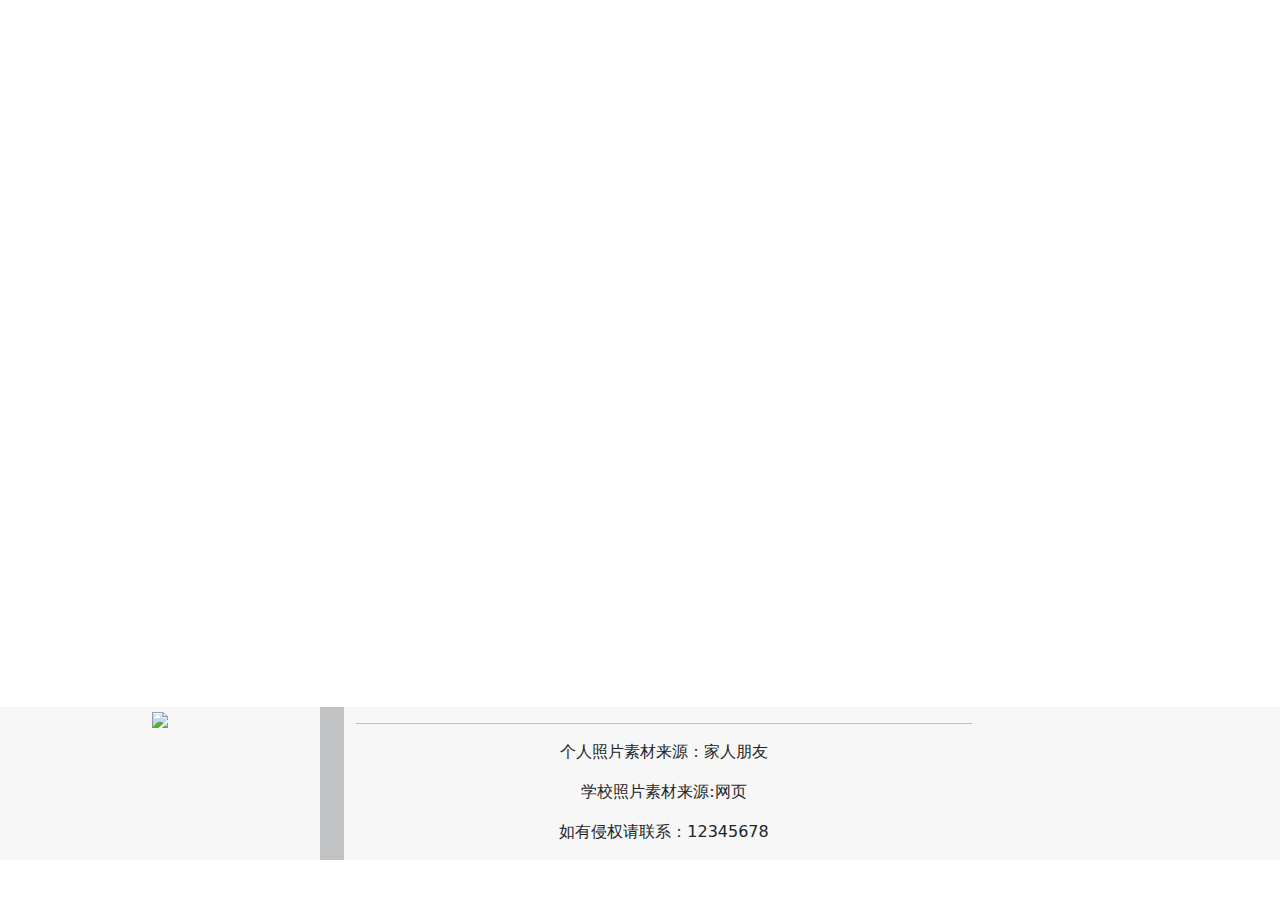
==== midwork/mylife.html @ baeafd00 "Update mylife.html" ====
<!doctype html>
<html lang="en">
  <head>
    <meta charset="utf-8">
    <meta name="viewport" content="width=device-width, initial-scale=1">
    <title>个人轨迹</title>
    <link href="https://cdn.jsdelivr.net/npm/bootstrap@5.3.3/dist/css/bootstrap.min.css" rel="stylesheet" integrity="sha384-QWTKZyjpPEjISv5WaRU9OFeRpok6YctnYmDr5pNlyT2bRjXh0JMhjY6hW+ALEwIH" crossorigin="anonymous">
  </head>
  <body>

<script src="https://cdn.jsdelivr.net/npm/bootstrap@5.3.3/dist/js/bootstrap.bundle.min.js" 
      integrity="sha384-YvpcrYf0tY3lHB60NNkmXc5s9fDVZLESaAA55NDzOxhy9GkcIdslK1eN7N6jIeHz" crossorigin="anonymous"></script>
<iframe src="https://uploads.knightlab.com/storymapjs/1eb8a98efc57157ee7af73671bb338cb/mylife/draft.html" frameborder="0" 
  width="100%" height="650"></iframe>

<footer style="border-block-start: 0.2rem; margin:50px 0 0 0;">
<div class="container-fluid" style="background-color:#f7f7f7;">
<div class="row text-center">
<div class="col-3">
<img src="https://img.zcool.cn/community/01ff02554540550000019ae9b81d5b.jpg@1280w_1l_2o_100sh.jpg">
</div>
<div class="vr"></div>
<div class="col-6">
  <hr>
  <p>个人照片素材来源：家人朋友</p>
  <p>学校照片素材来源:网页</p>
  <p>如有侵权请联系：12345678</p>
</div>
<div class="col-3"></div>

</div>
</footer>


  </body>
</html>
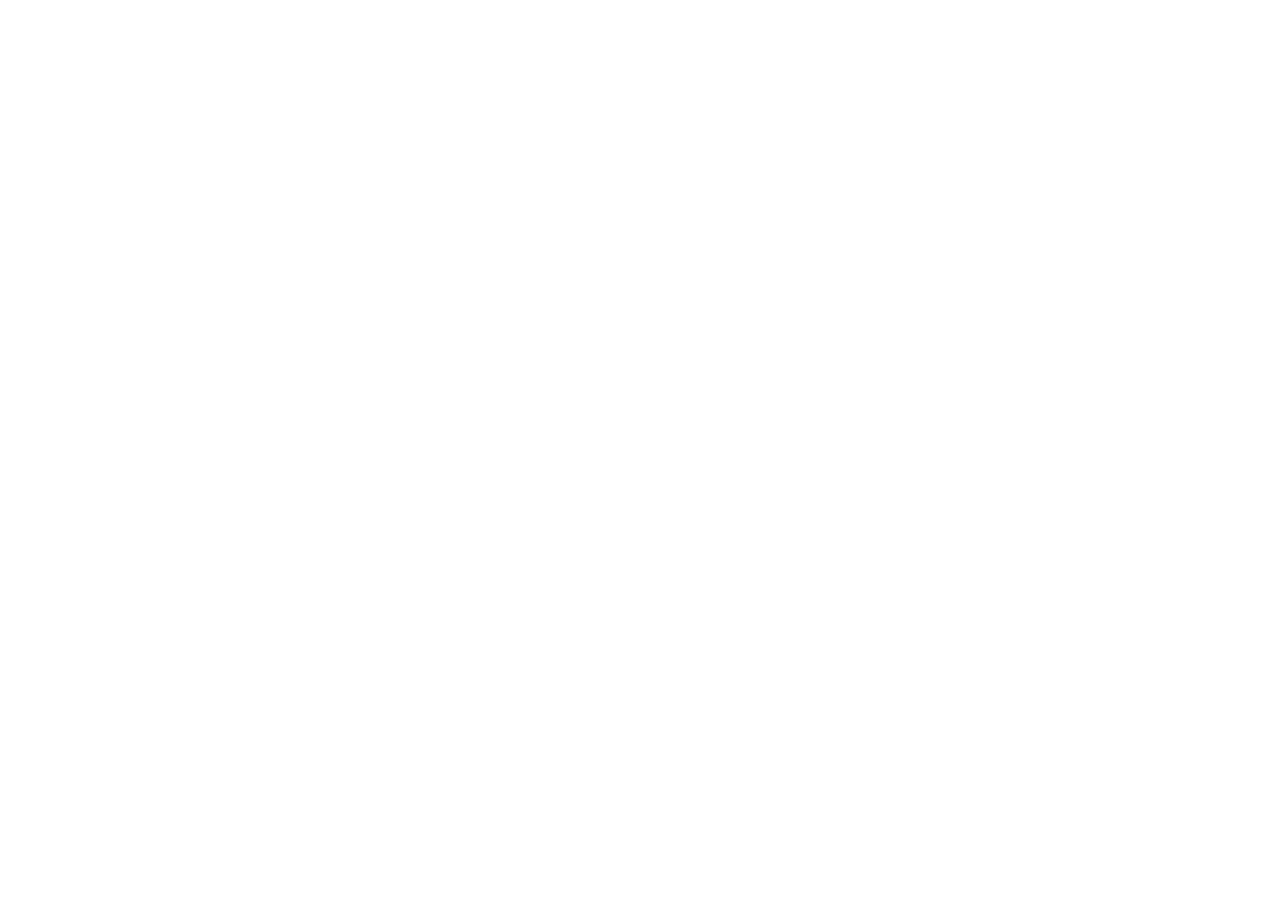
==== commit 46aa58da: "Update mylife.html" ====
--- a/midwork/mylife.html
+++ b/midwork/mylife.html
@@ -8,28 +8,8 @@
   </head>
   <body>
 
-<script src="https://cdn.jsdelivr.net/npm/bootstrap@5.3.3/dist/js/bootstrap.bundle.min.js" 
-      integrity="sha384-YvpcrYf0tY3lHB60NNkmXc5s9fDVZLESaAA55NDzOxhy9GkcIdslK1eN7N6jIeHz" crossorigin="anonymous"></script>
-<iframe src="https://uploads.knightlab.com/storymapjs/1eb8a98efc57157ee7af73671bb338cb/mylife/draft.html" frameborder="0" 
-  width="100%" height="650"></iframe>
-
-<footer style="border-block-start: 0.2rem; margin:50px 0 0 0;">
-<div class="container-fluid" style="background-color:#f7f7f7;">
-<div class="row text-center">
-<div class="col-3">
-<img src="https://img.zcool.cn/community/01ff02554540550000019ae9b81d5b.jpg@1280w_1l_2o_100sh.jpg">
-</div>
-<div class="vr"></div>
-<div class="col-6">
-  <hr>
-  <p>个人照片素材来源：家人朋友</p>
-  <p>学校照片素材来源:网页</p>
-  <p>如有侵权请联系：12345678</p>
-</div>
-<div class="col-3"></div>
-
-</div>
-</footer>
+    <script src="https://cdn.jsdelivr.net/npm/bootstrap@5.3.3/dist/js/bootstrap.bundle.min.js" integrity="sha384-YvpcrYf0tY3lHB60NNkmXc5s9fDVZLESaAA55NDzOxhy9GkcIdslK1eN7N6jIeHz" crossorigin="anonymous"></script>
+<iframe src="https://uploads.knightlab.com/storymapjs/1eb8a98efc57157ee7af73671bb338cb/mylife/draft.html" frameborder="0" width="100%" height="650"></iframe>
 
 
   </body>
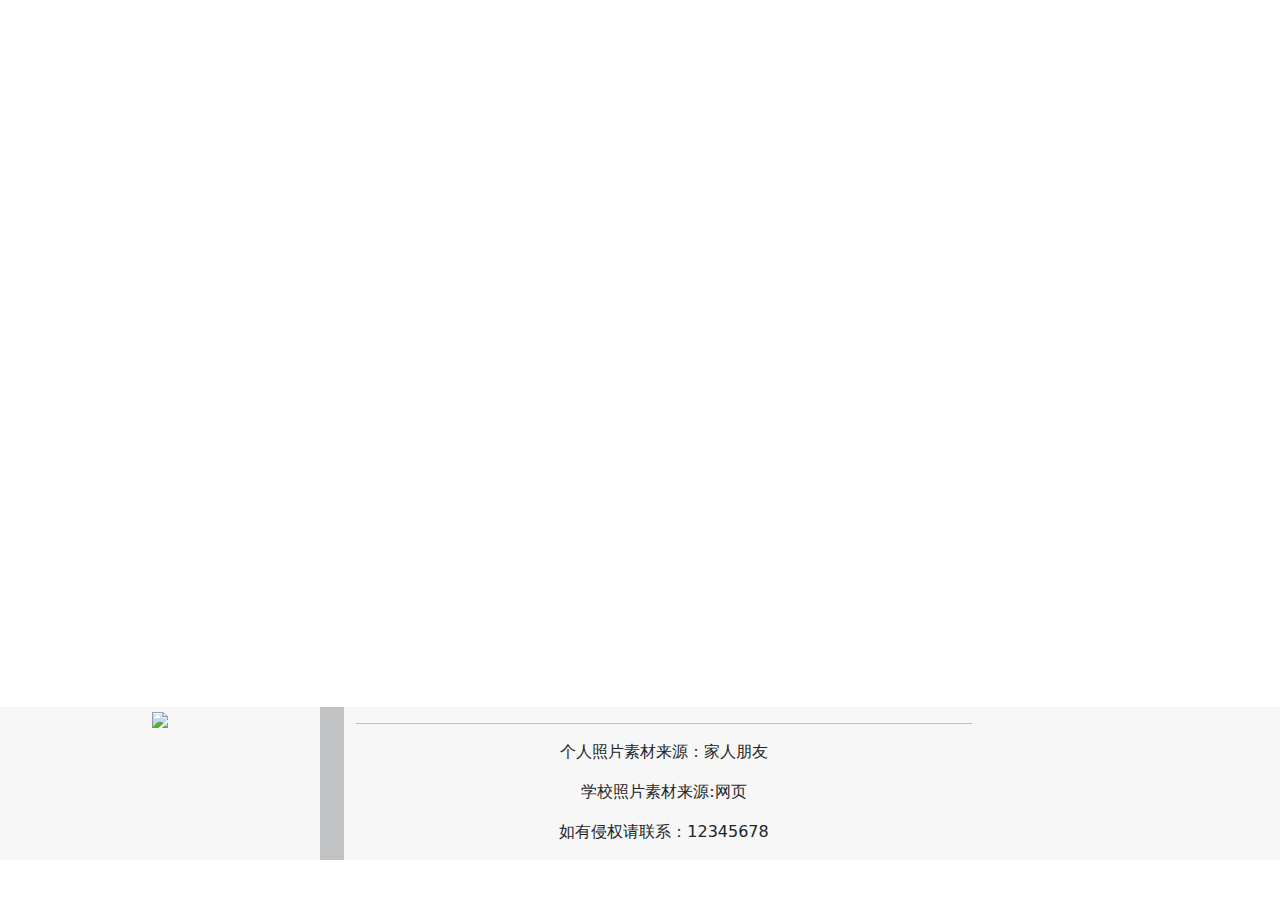
==== commit b56f6e62: "Merge baeafd0078287f4b452d33339293156612dfcfca into 46aa58da44f29775e99790f718c551ba4ecf2dda" ====
--- a/midwork/mylife.html
+++ b/midwork/mylife.html
@@ -8,8 +8,28 @@
   </head>
   <body>
 
-    <script src="https://cdn.jsdelivr.net/npm/bootstrap@5.3.3/dist/js/bootstrap.bundle.min.js" integrity="sha384-YvpcrYf0tY3lHB60NNkmXc5s9fDVZLESaAA55NDzOxhy9GkcIdslK1eN7N6jIeHz" crossorigin="anonymous"></script>
-<iframe src="https://uploads.knightlab.com/storymapjs/1eb8a98efc57157ee7af73671bb338cb/mylife/draft.html" frameborder="0" width="100%" height="650"></iframe>
+<script src="https://cdn.jsdelivr.net/npm/bootstrap@5.3.3/dist/js/bootstrap.bundle.min.js" 
+      integrity="sha384-YvpcrYf0tY3lHB60NNkmXc5s9fDVZLESaAA55NDzOxhy9GkcIdslK1eN7N6jIeHz" crossorigin="anonymous"></script>
+<iframe src="https://uploads.knightlab.com/storymapjs/1eb8a98efc57157ee7af73671bb338cb/mylife/draft.html" frameborder="0" 
+  width="100%" height="650"></iframe>
+
+<footer style="border-block-start: 0.2rem; margin:50px 0 0 0;">
+<div class="container-fluid" style="background-color:#f7f7f7;">
+<div class="row text-center">
+<div class="col-3">
+<img src="https://img.zcool.cn/community/01ff02554540550000019ae9b81d5b.jpg@1280w_1l_2o_100sh.jpg">
+</div>
+<div class="vr"></div>
+<div class="col-6">
+  <hr>
+  <p>个人照片素材来源：家人朋友</p>
+  <p>学校照片素材来源:网页</p>
+  <p>如有侵权请联系：12345678</p>
+</div>
+<div class="col-3"></div>
+
+</div>
+</footer>
 
 
   </body>
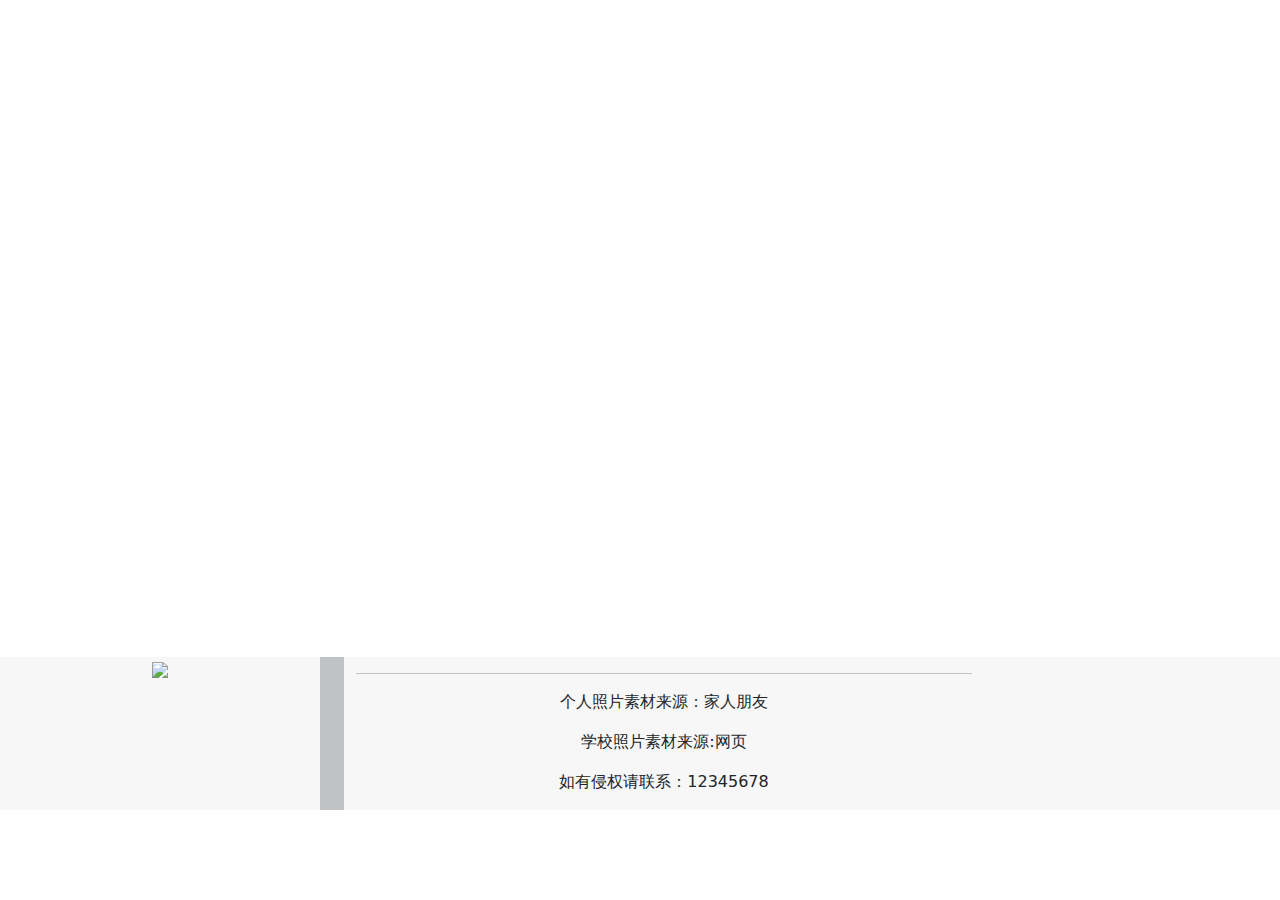
==== commit 4b6f70a5: "Update mylife.html" ====
--- a/midwork/mylife.html
+++ b/midwork/mylife.html
@@ -8,10 +8,9 @@
   </head>
   <body>
 
-<script src="https://cdn.jsdelivr.net/npm/bootstrap@5.3.3/dist/js/bootstrap.bundle.min.js" 
-      integrity="sha384-YvpcrYf0tY3lHB60NNkmXc5s9fDVZLESaAA55NDzOxhy9GkcIdslK1eN7N6jIeHz" crossorigin="anonymous"></script>
-<iframe src="https://uploads.knightlab.com/storymapjs/1eb8a98efc57157ee7af73671bb338cb/mylife/draft.html" frameborder="0" 
-  width="100%" height="650"></iframe>
+    <script src="https://cdn.jsdelivr.net/npm/bootstrap@5.3.3/dist/js/bootstrap.bundle.min.js" integrity="sha384-YvpcrYf0tY3lHB60NNkmXc5s9fDVZLESaAA55NDzOxhy9GkcIdslK1eN7N6jIeHz" crossorigin="anonymous"></script>
+<iframe src="https://uploads.knightlab.com/storymapjs/1eb8a98efc57157ee7af73671bb338cb/mylife/draft.html" frameborder="0" width="100%" height="600"></iframe>
+
 
 <footer style="border-block-start: 0.2rem; margin:50px 0 0 0;">
 <div class="container-fluid" style="background-color:#f7f7f7;">
@@ -29,8 +28,7 @@
 <div class="col-3"></div>
 
 </div>
+</div>
 </footer>
-
-
   </body>
 </html>
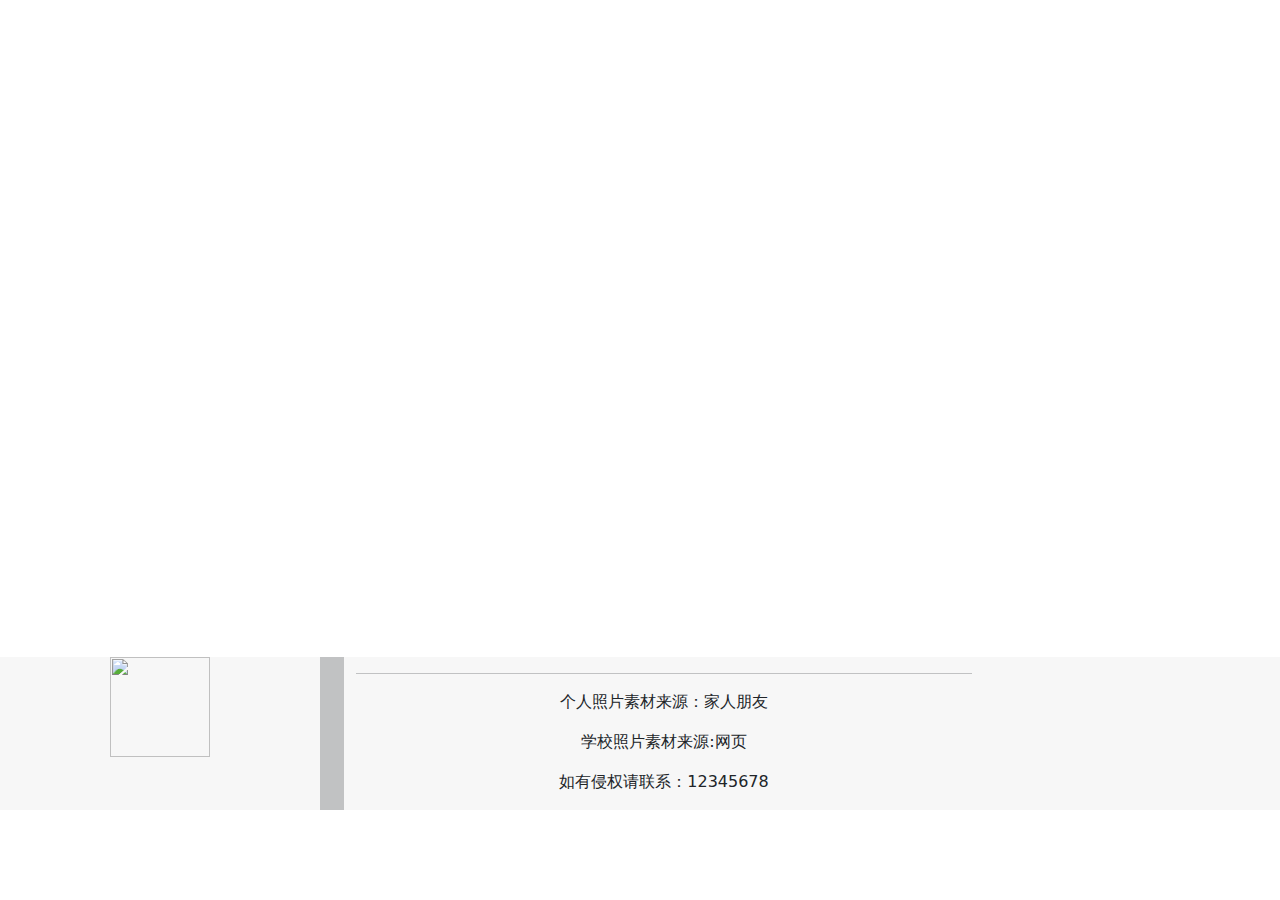
==== commit 5c572c82: "Update mylife.html" ====
--- a/midwork/mylife.html
+++ b/midwork/mylife.html
@@ -16,7 +16,7 @@
 <div class="container-fluid" style="background-color:#f7f7f7;">
 <div class="row text-center">
 <div class="col-3">
-<img src="https://img.zcool.cn/community/01ff02554540550000019ae9b81d5b.jpg@1280w_1l_2o_100sh.jpg">
+<img src="https://img.zcool.cn/community/01ff02554540550000019ae9b81d5b.jpg@1280w_1l_2o_100sh.jpg" width=100px height=100px>
 </div>
 <div class="vr"></div>
 <div class="col-6">
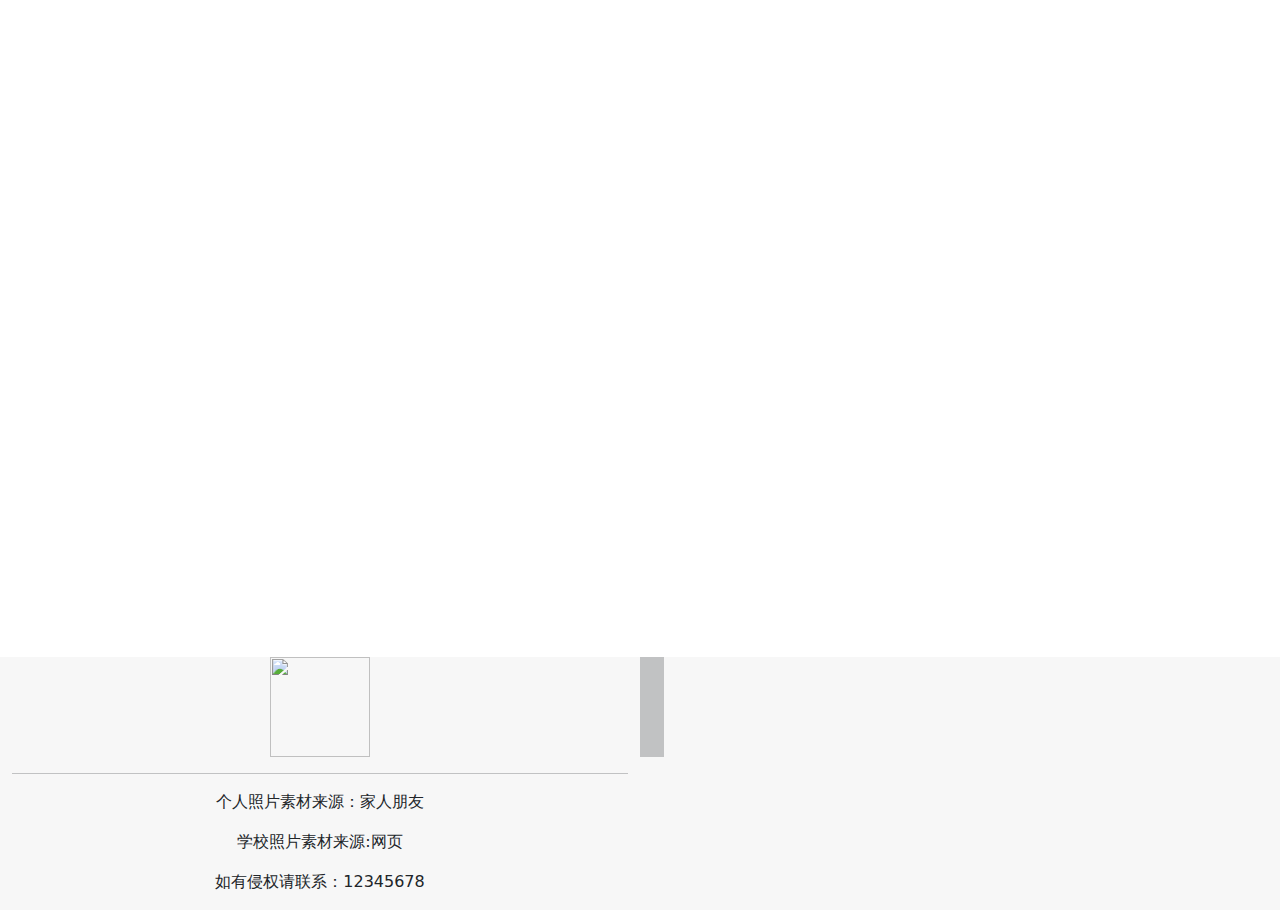
==== commit 535867fe: "Update mylife.html" ====
--- a/midwork/mylife.html
+++ b/midwork/mylife.html
@@ -15,7 +15,7 @@
 <footer style="border-block-start: 0.2rem; margin:50px 0 0 0;">
 <div class="container-fluid" style="background-color:#f7f7f7;">
 <div class="row text-center">
-<div class="col-3">
+<div class="col-6">
 <img src="https://img.zcool.cn/community/01ff02554540550000019ae9b81d5b.jpg@1280w_1l_2o_100sh.jpg" width=100px height=100px>
 </div>
 <div class="vr"></div>
@@ -25,7 +25,6 @@
   <p>学校照片素材来源:网页</p>
   <p>如有侵权请联系：12345678</p>
 </div>
-<div class="col-3"></div>
 
 </div>
 </div>
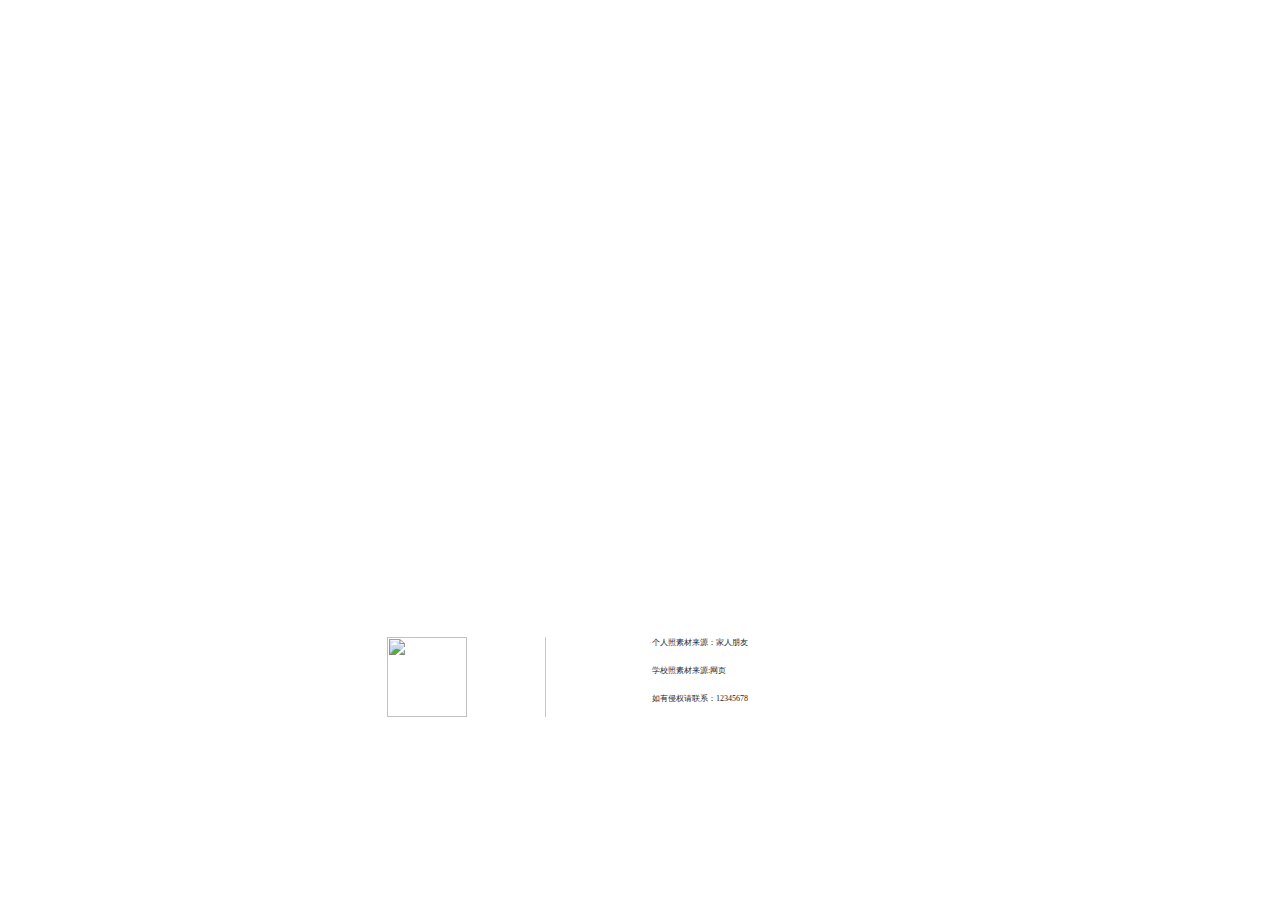
==== commit a0a97a28: "Update mylife.html" ====
--- a/midwork/mylife.html
+++ b/midwork/mylife.html
@@ -12,17 +12,20 @@
 <iframe src="https://uploads.knightlab.com/storymapjs/1eb8a98efc57157ee7af73671bb338cb/mylife/draft.html" frameborder="0" width="100%" height="600"></iframe>
 
 
-<footer style="border-block-start: 0.2rem; margin:50px 0 0 0;">
-<div class="container-fluid" style="background-color:#f7f7f7;">
-<div class="row text-center">
-<div class="col-6">
-<img src="https://img.zcool.cn/community/01ff02554540550000019ae9b81d5b.jpg@1280w_1l_2o_100sh.jpg" width=100px height=100px>
+<footer style="border-block-start: 0.2rem; margin:30px 0 0 0;">
+<div class="container-fluid" style="background-color:white;">
+<div class="row text-center" style="align:right;">
+<div class="col-3"></div>
+<div class="col-2">
+<img src="https://img.zcool.cn/community/01ff02554540550000019ae9b81d5b.jpg@1280w_1l_2o_100sh.jpg" height=80px width=80px>
 </div>
-<div class="vr"></div>
-<div class="col-6">
-  <hr>
-  <p>个人照片素材来源：家人朋友</p>
-  <p>学校照片素材来源:网页</p>
+<div class="col-1"><div class="d-flex" style="height: 80px;">
+  <div class="vr"></div>
+</div></div>
+<div class="col-5" style="font-family:YouYuan;font-size:0.5rem;text-align:left;">
+
+  <p>个人照素材来源：家人朋友</p>
+  <p>学校照素材来源:网页</p>
   <p>如有侵权请联系：12345678</p>
 </div>
 
